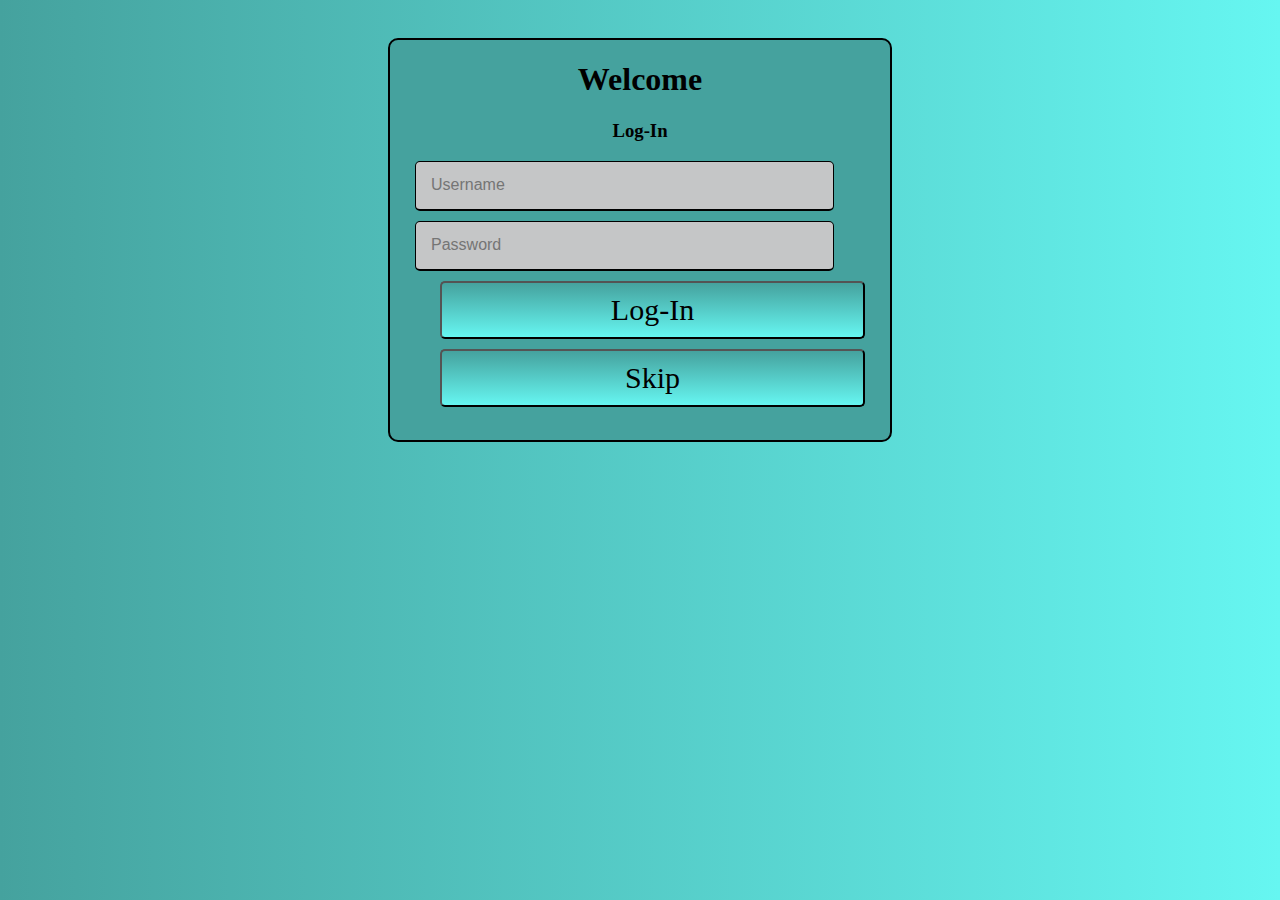
==== index.html @ e3164d14 "Add files via upload" ====
<!DOCTYPE html>
<html lang="en">

<head>
    <meta charset="UTF-8">
    <meta name="viewport" content="width=device-width, initial-scale=1.0">
    <link rel="stylesheet" href="style.css">
  <title>Log-In</title>
</head>
<body id="indexbody">
  
  <div class="box" id="boxholder">
    <h1 id="header">Welcome</h1>
    <h3 id="header">Log-In</h3>
    <form class="details" id="Log-In">
      <input type="text" placeholder="Username" required="">
      <input type="Password" placeholder="Password" required=""
        minlength="8"
      >
      <button class="enterbtn">Log-In</button>
      <button><a href="main.html"
        style="text-decoration:none;color:black;
        font-size:30px;width:100%">Skip</a></button>
    </form>
  </div>  
  
  <script>
        // Get the form element
        const form = document.getElementById('Log-In');

        // Add event listener to the form submission
        form.addEventListener('submit', function(event) {
            // Prevent the default form submission behavior
            event.preventDefault();

            // Redirect to the desired webpage (e.g., confirmation.html)
            window.location.href = 'main.html';
        });
    </script>
  
  
  
      
      
      
      
      
</body>
</html>
---- style.css ----
#indexbody{
  background: linear-gradient(to left,  #66F6F1, #45A29E);
  display: flex;
  height: 50vh;
  justify-content: center;
  align-items: center;
  margin-top: 10px
}
#header{
  text-align: center;
  text-decoration: bold;
  font-family: serif;
}
#mainbody{
  margin: 0px;
}
main{
  margin: 20px;
}
#Comp{
  margin: 10px;
  margin-left: 20px;
  color:Black;
  font-size:20px;
}
.navi{
  font-family: serif;
}
.navi ul{
  list-style-type: none;
  background-color: #45A29E;
  text-decoration: none;
  padding: 0px;
  margin: 0px;
  overflow: hidden;
}
.navi a{
  color: black;
  text-decoration: none;
  padding: 10px;
  display: block;
  text-align: center;
  margin: 0px;
  background: linear-gradient(to  bottom,  #66F6F1, #45A29E);
}
.navi li{
  float: right;
  
}
.navi a:hover{
  background-color: lightgray;
}

enterbtn {
  display: flex;
  justify-content: center;
  margin-bottom: 10px;
}
.enterbtn button:hover{
  background-color: black;
  
}
.enterbtn a{
  color: bold white;
  background: linear-gradient(to top, #66F6F1,#45A29E);
  padding: 20px;
  
}
.enterbtn button{
  align-items:center;
  padding:20px;
  background: linear-gradient(to top, #66F6F1,#45A29E);
  border-radius: 5px;
  width: 50%;
  margin-bottom: 10px;
  margin-bottom: 10px;
    width: calc(100% / 2 - 20px);
    flex-wrap: wrap;
    justify-content: center;
  
}
.box {
  border: solid 2px black;
  height:  400px;
  width: 500px;
  border-radius: 10px;
  margin-top: 10px;
  background-color: #45A29E;
  
}


form input{
  height: 45px;
    width: 80%;
    outline: none;
    border-radius: 5px;
    border: 1px solid black;
    padding-left: 15px;
    font-size: 16px;
    border-bottom-width: 2px;
    margin-bottom: 10px;
    flex-wrap: wrap;
    justify-content: center;
    margin-left:25px;
  background-color: #C5C6C7;
}
form button{
  margin-bottom: 10px;
  align-items:center;
  padding:10px;
  background: linear-gradient(to top, #66F6F1,#45A29E);
  border-radius: 5px;
  width: 85%;
  display: flex;
  justify-content: center;
  margin-left:25px;
  font-size: 30px;
  font-family: serif;
}
.box .details{
  justify-items: center;
  font-family: serif;
}
.setbtn {
  margin-top: 50px;
}
.setbtn .ontap{
  width: 100%;
  padding: 30px;
}
.sethead{
  text-align: center;
  font-family: serif;
}
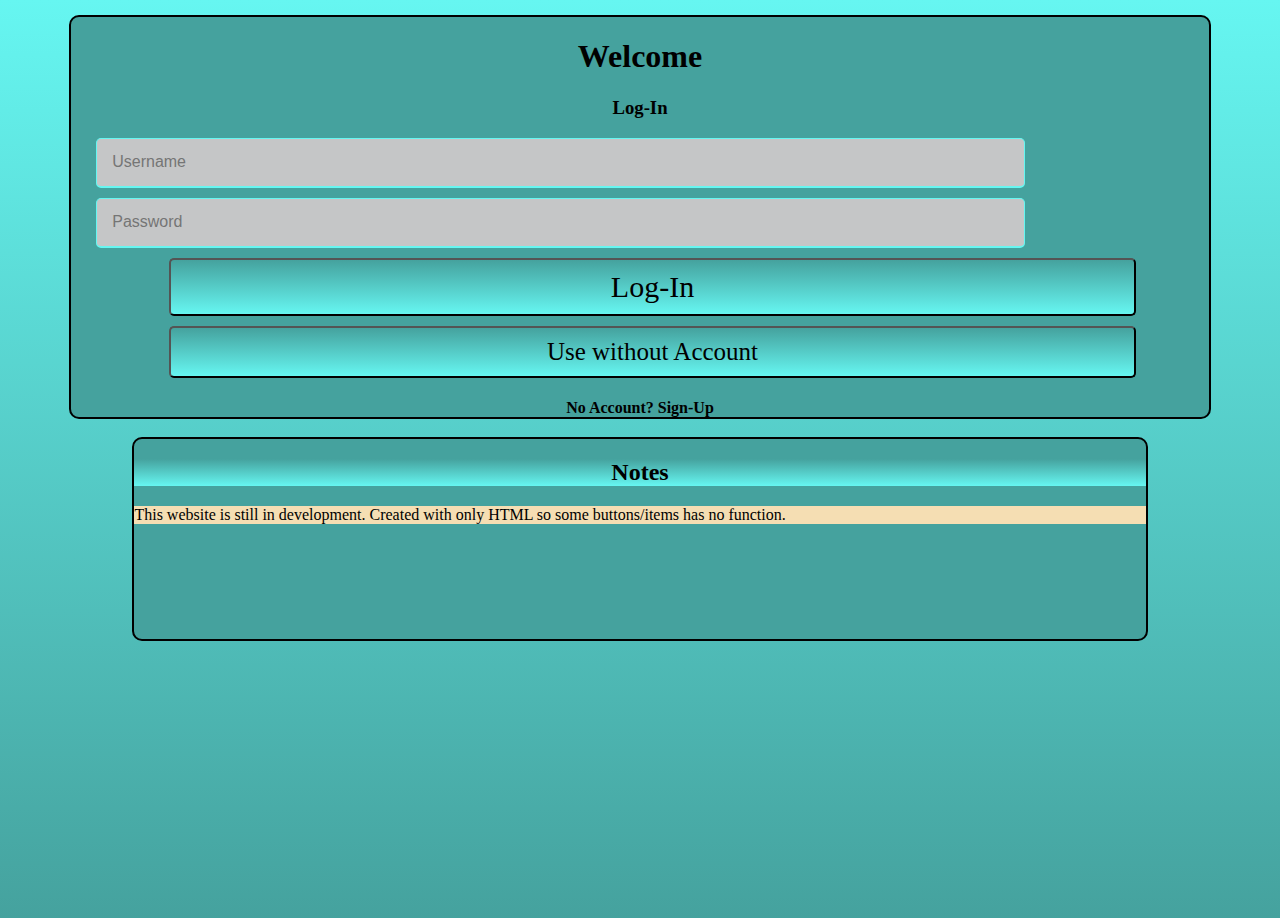
==== commit 68ae638c: "Add files via upload" ====
--- a/index.html
+++ b/index.html
@@ -20,10 +20,17 @@
       <button class="enterbtn">Log-In</button>
       <button><a href="main.html"
         style="text-decoration:none;color:black;
-        font-size:30px;width:100%">Skip</a></button>
+        font-size:25px;width:100%">Use without Account</a></button>
     </form>
+    <h4 style="text-align: center">No Account?<a class="signup" href="reg.html"> Sign-Up</a></h4>
   </div>  
-  
+  <br>
+  <div class="notes">
+    <h2 id="head">Notes</h2>
+    <div class="inbox">
+      <p> This website is still in development. Created with only HTML so some buttons/items has no function.</p>
+    </div>
+  </div>
   <script>
         // Get the form element
         const form = document.getElementById('Log-In');
--- a/style.css
+++ b/style.css
@@ -1,8 +1,8 @@
 #indexbody{
-  background: linear-gradient(to left,  #66F6F1, #45A29E);
+  background: linear-gradient(to bottom,  #66F6F1, #45A29E);
   display: flex;
-  height: 50vh;
-  justify-content: center;
+  flex-direction: column;
+  height: 100vh;
   align-items: center;
   margin-top: 10px
 }
@@ -12,6 +12,7 @@
   font-family: serif;
 }
 #mainbody{
+  background: linear-gradient(to left,  #66F6F1, #45A29E);
   margin: 0px;
 }
 main{
@@ -20,7 +21,7 @@
 #Comp{
   margin: 10px;
   margin-left: 20px;
-  color:Black;
+  color:#66F6F1;
   font-size:20px;
 }
 .navi{
@@ -28,7 +29,7 @@
 }
 .navi ul{
   list-style-type: none;
-  background-color: #45A29E;
+  background-color: #1F2833;
   text-decoration: none;
   padding: 0px;
   margin: 0px;
@@ -82,20 +83,17 @@
 .box {
   border: solid 2px black;
   height:  400px;
-  width: 500px;
-  border-radius: 10px;
-  margin-top: 10px;
+  width: 90%;
+  border-radius: 10px;
+  margin-top: 5px;
   background-color: #45A29E;
-  
-}
-
-
+}
 form input{
   height: 45px;
     width: 80%;
     outline: none;
     border-radius: 5px;
-    border: 1px solid black;
+    border: 1px solid #66F6F1;
     padding-left: 15px;
     font-size: 16px;
     border-bottom-width: 2px;
@@ -122,22 +120,95 @@
   justify-items: center;
   font-family: serif;
 }
+.notes{
+  border: solid 2px black;
+  height:  200px;
+  width: 80%;
+  border-radius: 10px;
+  margin-top: 0px;
+  background-color: #45A29E;
+}
+.inbox{
+  margin-top: 0px;
+  background-color: wheat;
+  justify-content: center;
+}
+#head{
+  background: linear-gradient(to top, #66F6F1,#45A29E);
+  text-align: center;
+}
 .setbtn {
   margin-top: 50px;
+  
 }
 .setbtn .ontap{
   width: 100%;
   padding: 30px;
-}
+  background: linear-gradient(to top, #66F6F1,#45A29E);
+  font-family: serif;
+}
+
 .sethead{
   text-align: center;
   font-family: serif;
 }
-
-
-
-
-
-
-
-
+.menuholder{
+  display: flex;
+  justify-content: space-evenly;
+}
+.holder{
+  border: 2px solid black;
+  border-radius: 10px;
+  width: 100px;
+  height: 100px;
+  justify-content: center;
+  background: linear-gradient(to top, #66F6F1,#45A29E);
+}
+.holder .pic{
+  border: 2px solid black;
+  border-radius: 10px;
+  height: 70px;
+  margin: 3px;
+  background-color: wheat;
+}
+.holder .name{
+  font-family: serif;
+  padding: 0px;
+  text-align: center;
+  margin-top: 0px;
+}
+a{
+  text-decoration: none;
+  color: black;
+}
+.holder .pic img{
+  width: 100%;
+  height:  70px;
+  border-radius: 8px;
+}
+
+
+.capsules{
+  margin: 10px;
+  margin-left: 20px;
+  display: flex;
+}
+
+.capsules .capsule{
+  border: 3px solid black;
+  width: 150px;
+  height: 150px;
+  border-radius: 50px;
+}
+.capsules .capsule img{
+  width: 150px;
+  height: 150px;
+  border-radius: 45px;
+}
+.cnames{
+  display: flex;
+  flex-direction: column;
+  margin-left: 20px; 
+  margin-top: 5px;
+  font-family: serif;
+}